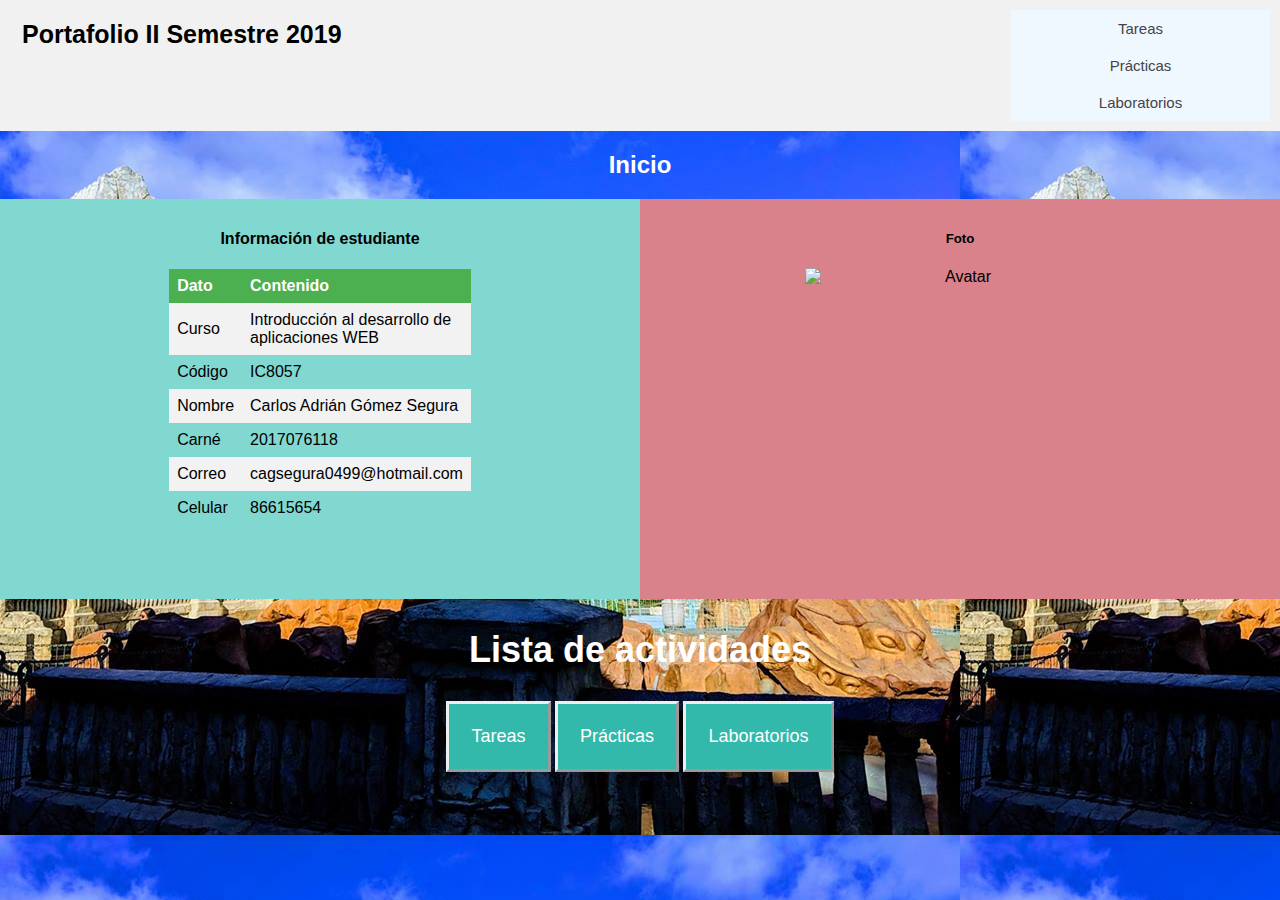
==== index.html @ 99542db3 "Portafolio" ====
<!DOCTYPE html>
<html>
	<head>
		<meta charset="utf-8">
		<meta name="viewport" content="width=device-width, initial-scale=1">
		<title> Portafolio Carlos Gómez Segura</title>
		<link rel="stylesheet" type="text/css" href="css/style.css">
	</head>

	<body>
		<div class="header">
		  <a href="#default" class="logo">Portafolio II Semestre 2019</a>
		  <div class="header-right">

		  	<button class="accordion">Tareas</button>
			<div class="panel">
			  <p>Consisten en las asignaciones teóricas del curso</p>
			</div>

			<button class="accordion">Prácticas</button>
			<div class="panel">
			  <p>Consisten en las asignaciones de la clase y trabajo en clase</p>
			</div>


			<button class="accordion">Laboratorios</button>
			<div class="panel">
			  <p>Trabajos prácticos para trabajo extraclase</p>
			</div>
	    
		  </div>
		</div>

		<script>
		var acc = document.getElementsByClassName("accordion");
		var i;

		for (i = 0; i < acc.length; i++) {
		  acc[i].addEventListener("click", function() {
		    this.classList.toggle("active");
		    var panel = this.nextElementSibling;
		    if (panel.style.display === "block") {
		      panel.style.display = "none";
		    } else {
		      panel.style.display = "block";
		    }
		  });
		}
		</script>


		<div>
			<header>
				<center> <h2>Inicio</h2> </center>
			</header>

			<div class="row">
  				<div class="column" style="background-color:#81D8D0;">

			<article> <h4> <center> Información de estudiante  </center> </h4></article><center>
			<table style="width:40%">
			  <tr>
			    <th>Dato</th>
			    <th>Contenido</th> 
			  </tr>
			   <tr>
			    <td>Curso</td>
			    <td>Introducción al desarrollo de aplicaciones WEB</td>
			  </tr>
			   <tr>
			    <td>Código</td>
			    <td>IC8057</td>
			  </tr>

			  <tr>
			    <td>Nombre</td>
			    <td>Carlos Adrián Gómez Segura</td>
			  </tr>
			  <tr>
			    <td>Carné</td>
			    <td>2017076118</td>
			  </tr>
			  <tr>
			    <td>Correo</td>
			    <td>cagsegura0499@hotmail.com</td>
			  </tr>
			  <tr>
			    <td>Celular</td>
			    <td>86615654</td>
			  </tr>
			</table>
			</center>

			 </div>
  				<div class="column" style="background-color:#D9828B;">


			<aside><h5><center>Foto</center></h5></aside>
				<center><div class="container"><center>
				  <img src="images/foto.png" alt="Avatar" class="image">
				  <div class="overlay">
				    <div class="text">Carlos Gómez</div>
				  </div>
				  </center>
				</div>
			  </div>
			</div>


			<h2> <center> <h2>  Lista de actividades  </h2></center></h2>
			<center>
			<div class="dropdown">
			  <button class="dropbtn">Tareas</button>
			  <div class="dropdown-content">
			    <a href="trabajos/fullstack.pdf">¿Full or Specialist WebDev?</a>
			    <a href="trabajos/timeline.jpg">Internet Evolution Timeline</a>
			  </div>
			</div>

			<div class="dropdown">
			  <button class="dropbtn">Prácticas</button>
			  <div class="dropdown-content">
			    <a href="practica3.html">Semana 3: Sintaxis HTML5 y CSS3</a>
			    <a href="calendariocarlos.html">Semana 5: Calendario JS</a>
			    <a href="conversor.html">Semana 5: Conversor JS</a>
			  </div>
			</div>


			<div class="dropdown">
			  <button class="dropbtn">Laboratorios</button>
			  <div class="dropdown-content">
			  </div>
			</div>
			</center>

		</div>
		
	</body>
</html>
---- css/style.css ----
* {
  box-sizing: border-box;
}

h2   {color: white;}


body { 
  margin: 0;
  font-family: Arial, Helvetica, sans-serif;
  background: #f3f3f3 url('../images/background.jpg');
}

.header {
  overflow: hidden;
  background-color: #f1f1f1;
  padding: 10px 10px;
}

.header a {
  float: left;
  color: black;
  text-align: center;
  padding: 12px;
  text-decoration: none;
  font-size: 18px; 
  line-height: 25px;
  border-radius: 4px;
}

.header a.logo {
  font-size: 25px;
  font-weight: bold;
}

.header a:hover {
  background-color: #ddd;
  color: black;
}

.header a.active {
  background-color: dodgerblue;
  color: white;
}

.header-right {
  float: right;
}

@media screen and (max-width: 500px) {
  .header a {
    float: none;
    display: block;
    text-align: left;
  }
  
  .header-right {
    float: none;
  }
}

/*Tabla */


table {
  border-collapse: collapse;
  width: 100%;
}

th, td {
  text-align: left;
  padding: 8px;
}

tr:nth-child(even){background-color: #f2f2f2}

th {
  background-color: #4CAF50;
  color: white;
}

/* Create two equal columns that floats next to each other */
.column {
  float: left;
  width: 50%;
  padding: 10px;
  height: 400px; /* Should be removed. Only for demonstration */
}

/* Clear floats after the columns */
.row:after {
  content: "";
  display: table;
  clear: both;
}

/*Dropdown*/
.dropbtn {
  background-color: #33B9AC;
  color: white;
  padding: 22px;
  font-size: 18px;
  border: outset;
}
.dropdown {
  position: relative;
  display: inline-block;
}
.dropdown-content {
  display: none;
  position: absolute;
  background-color: #f1f1f1;
  min-width: 160px;
  box-shadow: 0px 8px 16px 0px rgba(0,0,0,0.2);
  z-index: 1;
}
.dropdown-content a {
  color: black;
  padding: 15px 20px;
  text-decoration: none;
  display: block;
}
.dropdown-content a:hover {background-color: #ddd;}
.dropdown:hover .dropdown-content {display: block;}
.dropdown:hover .dropbtn {background-color: #3e8e41;}


/*Acordion*/

.accordion {
	  background-color: #F0F8FF;
	  color: #444;
	  cursor: pointer;
	  padding: 10px;
	  width: 100%;
	  border: none;
	  text-align: center;
	  outline: none;
	  font-size: 15px;
	  transition: 0.5s;
}

.active, .accordion:hover {
  background-color: #F0F8FF; 
}

.panel {
  padding: 0 18px;
  display: none;
  background-color: white;
  overflow: hidden;
}


/*Contenedor*/
.container {
  position: relative;
  width: 50%;
}

.image {
  display: block;
  width: 100%;
  height: auto;
}

.overlay {
  position: absolute;
  top: 0;
  bottom: 0;
  left: 0;
  right: 0;
  height: 100%;
  width: 100%;
  opacity: 0;
  transition: .5s ease;
  background-color: #008CBA;
}

.container:hover .overlay {
  opacity: 1;
}

.text {
  color: white;
  font-size: 20px;
  position: absolute;
  top: 50%;
  left: 50%;
  -webkit-transform: translate(-50%, -50%);
  -ms-transform: translate(-50%, -50%);
  transform: translate(-50%, -50%);
  text-align: center;
}
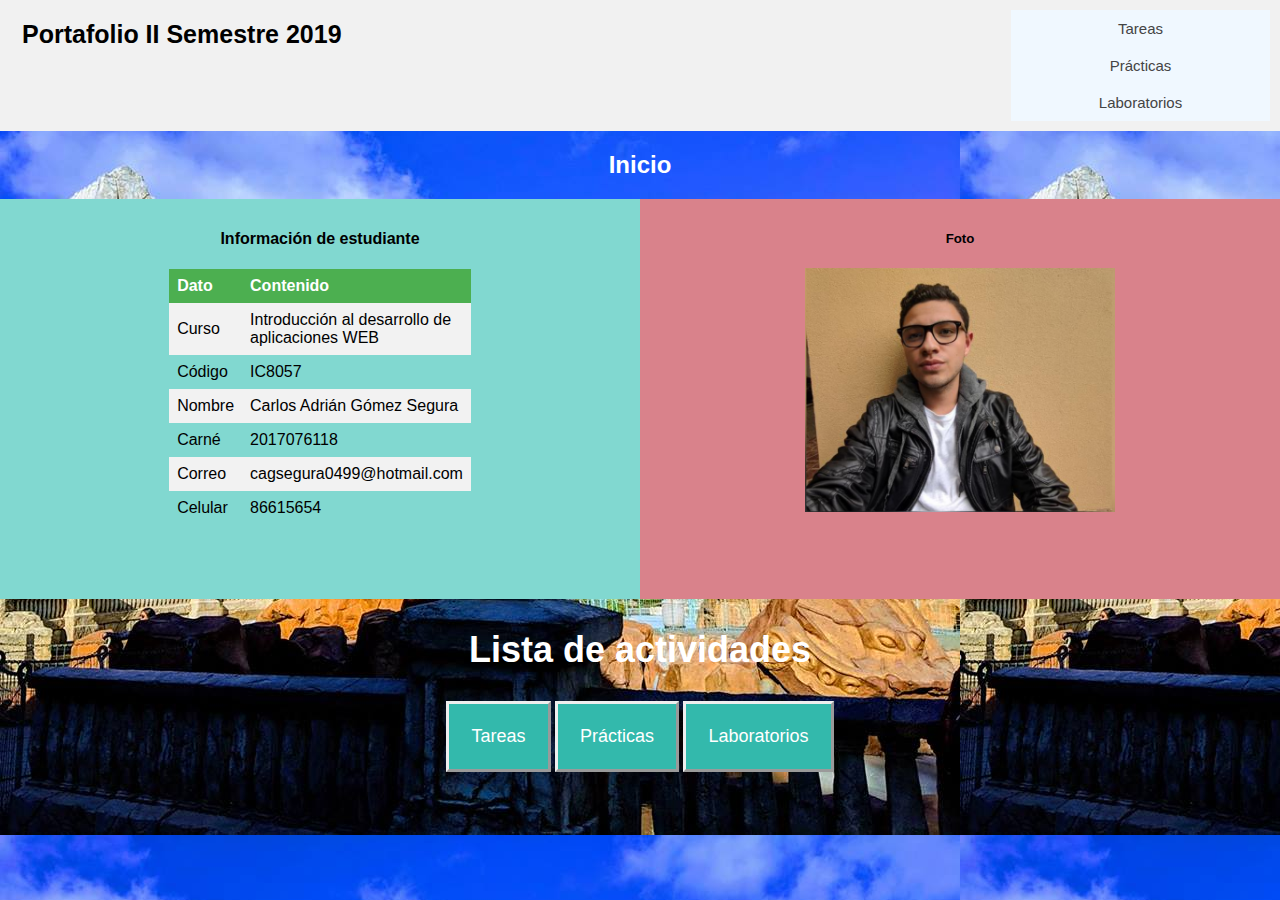
==== commit ab07b60e: "Actualización de Laboratorio" ====
--- a/index.html
+++ b/index.html
@@ -97,7 +97,7 @@
 
 			<aside><h5><center>Foto</center></h5></aside>
 				<center><div class="container"><center>
-				  <img src="images/foto.png" alt="Avatar" class="image">
+				  <img src="images/foto.PNG" alt="Avatar" class="image">
 				  <div class="overlay">
 				    <div class="text">Carlos Gómez</div>
 				  </div>
@@ -130,6 +130,7 @@
 			<div class="dropdown">
 			  <button class="dropbtn">Laboratorios</button>
 			  <div class="dropdown-content">
+			  	 <a href="Ecoladrillos/ecoladrillos.html">Ecobloques</a>
 			  </div>
 			</div>
 			</center>
